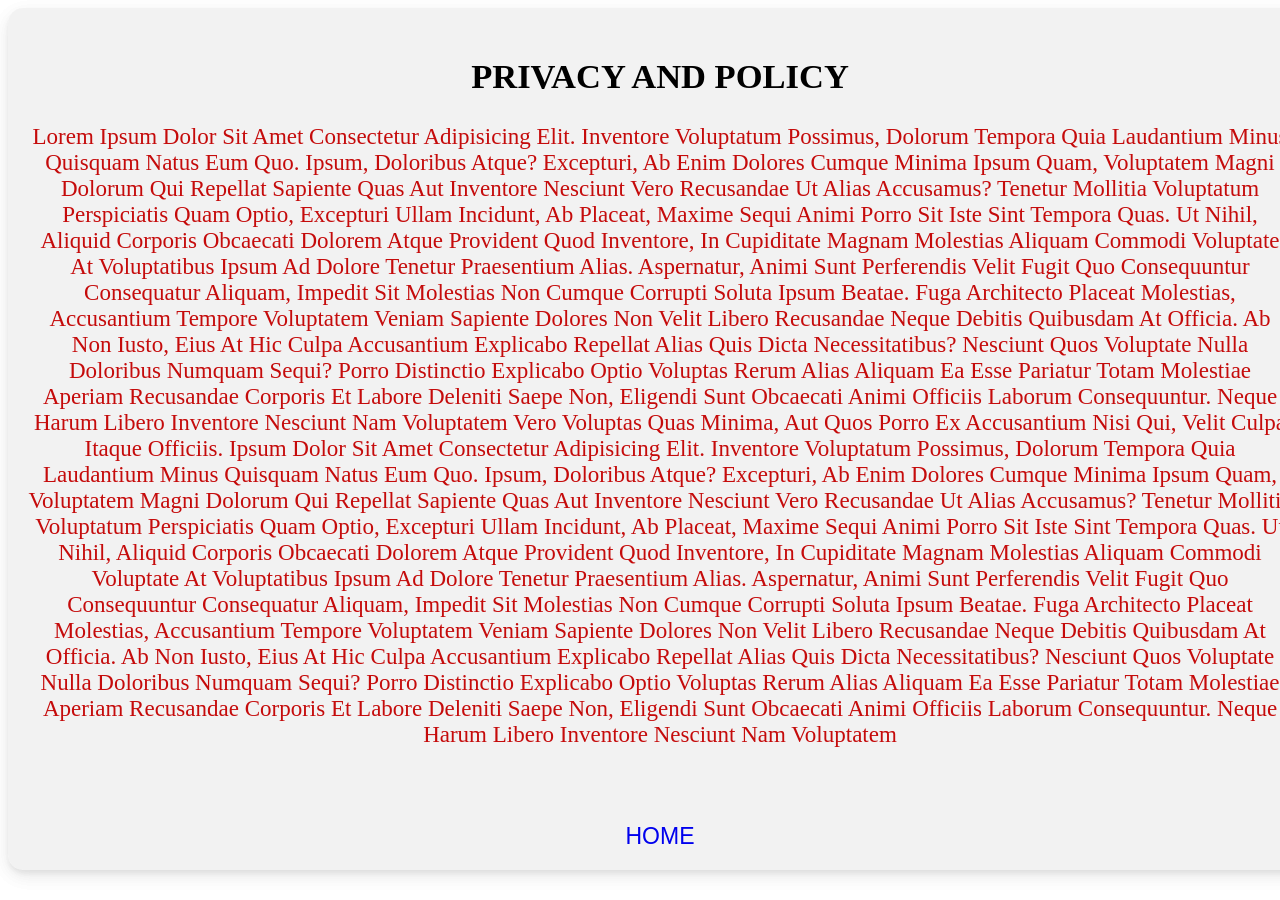
==== policy.html @ 3f7c96ae "i made the nav bar and the about section" ====
<!DOCTYPE html>
<html lang="en">
<head>
    <meta charset="UTF-8">
    <meta name="viewport" content="width=device-width, initial-scale=1.0">
    <title>privacy and policy</title>
</head>
<body>
    <section style="box-shadow: 0 4px 4px 0 
    rgba(0, 0, 0, 0.05),
    0 6px 20px
    rgba(0, 0, 0, 0.05),
    0 6px 20px 
    rgba(0, 0, 0, 0.05);
    border-radius: 15px;
    padding: 20px;
    background-color: rgba(0, 0, 0, 0.05);
    width: 100%;
    text-align: center;
    font-size: 23px;
    text-transform: capitalize;
    color: rgb(197, 11, 11);">
    <h1 style="color: black;">PRIVACY AND POLICY</h1>
        <p>Lorem ipsum dolor sit amet consectetur adipisicing elit. 
            Inventore voluptatum possimus, dolorum tempora quia laudantium 
            minus quisquam natus eum quo. Ipsum, doloribus atque? Excepturi, 
            ab enim dolores cumque minima ipsum quam, voluptatem magni dolorum
            qui repellat sapiente quas aut inventore nesciunt vero recusandae 
            ut alias accusamus? Tenetur mollitia voluptatum perspiciatis quam 
            optio, excepturi ullam incidunt, ab placeat, maxime sequi animi 
            porro sit iste sint tempora quas. Ut nihil, aliquid corporis obcaecati 
            dolorem atque provident quod inventore, in cupiditate magnam molestias 
            aliquam commodi voluptate at voluptatibus ipsum ad dolore tenetur praesentium 
            alias. Aspernatur, animi sunt perferendis velit fugit quo consequuntur 
            consequatur aliquam, impedit sit molestias non cumque corrupti soluta 
            ipsum beatae. Fuga architecto placeat molestias, accusantium tempore 
            voluptatem veniam sapiente dolores non velit libero recusandae neque 
            debitis quibusdam at officia. Ab non iusto, eius at hic culpa accusantium 
            explicabo repellat alias quis dicta necessitatibus? Nesciunt quos voluptate 
            nulla doloribus numquam sequi? Porro distinctio explicabo optio voluptas 
            rerum alias aliquam ea esse pariatur totam molestiae aperiam recusandae corporis 
            et labore deleniti saepe non, eligendi sunt obcaecati animi officiis laborum 
            consequuntur. Neque harum libero inventore nesciunt nam voluptatem vero voluptas 
            quas minima, aut quos porro ex accusantium nisi qui, velit culpa itaque officiis.
            ipsum dolor sit amet consectetur adipisicing elit. 
            Inventore voluptatum possimus, dolorum tempora quia laudantium 
            minus quisquam natus eum quo. Ipsum, doloribus atque? Excepturi, 
            ab enim dolores cumque minima ipsum quam, voluptatem magni dolorum
            qui repellat sapiente quas aut inventore nesciunt vero recusandae 
            ut alias accusamus? Tenetur mollitia voluptatum perspiciatis quam 
            optio, excepturi ullam incidunt, ab placeat, maxime sequi animi 
            porro sit iste sint tempora quas. Ut nihil, aliquid corporis obcaecati 
            dolorem atque provident quod inventore, in cupiditate magnam molestias 
            aliquam commodi voluptate at voluptatibus ipsum ad dolore tenetur praesentium 
            alias. Aspernatur, animi sunt perferendis velit fugit quo consequuntur 
            consequatur aliquam, impedit sit molestias non cumque corrupti soluta 
            ipsum beatae. Fuga architecto placeat molestias, accusantium tempore 
            voluptatem veniam sapiente dolores non velit libero recusandae neque 
            debitis quibusdam at officia. Ab non iusto, eius at hic culpa accusantium 
            explicabo repellat alias quis dicta necessitatibus? Nesciunt quos voluptate 
            nulla doloribus numquam sequi? Porro distinctio explicabo optio voluptas 
            rerum alias aliquam ea esse pariatur totam molestiae aperiam recusandae corporis 
            et labore deleniti saepe non, eligendi sunt obcaecati animi officiis laborum 
            consequuntur. Neque harum libero inventore nesciunt nam voluptatem</p> <br><br>
        <a style="text-decoration: none;
        font-family: 
        'Trebuchet MS', 
        'Lucida Sans Unicode', 
        'Lucida Grande', 'Lucida Sans'
        , Arial, sans-serif;"
        href="index.html">HOME</a>
    </section>
</body>
</html>
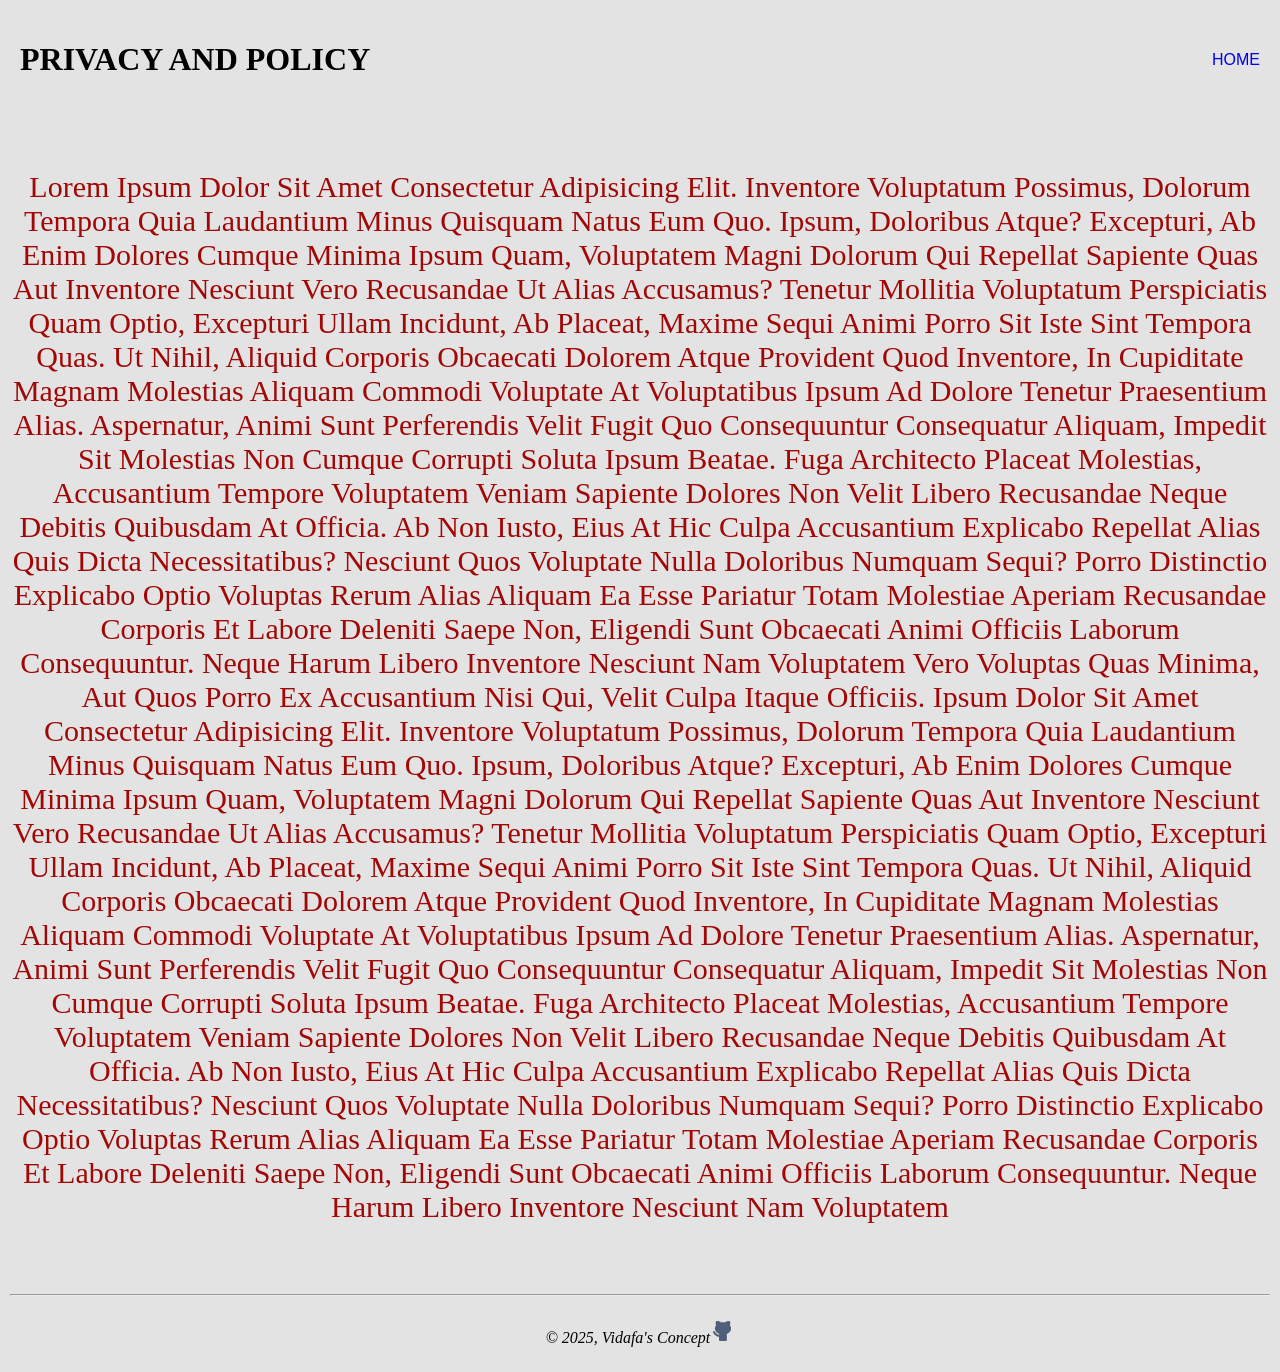
==== commit 39a656df: "modified my html" ====
--- a/policy.html
+++ b/policy.html
@@ -5,70 +5,118 @@
     <meta name="viewport" content="width=device-width, initial-scale=1.0">
     <title>privacy and policy</title>
 </head>
-<body>
-    <section style="box-shadow: 0 4px 4px 0 
-    rgba(0, 0, 0, 0.05),
-    0 6px 20px
-    rgba(0, 0, 0, 0.05),
-    0 6px 20px 
-    rgba(0, 0, 0, 0.05);
+<style>
+    body {
     border-radius: 15px;
     padding: 20px;
-    background-color: rgba(0, 0, 0, 0.05);
+    background-color: #e3e3e3;
+    text-transform: capitalize;
+    margin: 0;
+    padding: 10px;
+    box-sizing: border-box;
+    border-radius: 10px;
     width: 100%;
-    text-align: center;
-    font-size: 23px;
-    text-transform: capitalize;
-    color: rgb(197, 11, 11);">
-    <h1 style="color: black;">PRIVACY AND POLICY</h1>
-        <p>Lorem ipsum dolor sit amet consectetur adipisicing elit. 
-            Inventore voluptatum possimus, dolorum tempora quia laudantium 
-            minus quisquam natus eum quo. Ipsum, doloribus atque? Excepturi, 
-            ab enim dolores cumque minima ipsum quam, voluptatem magni dolorum
-            qui repellat sapiente quas aut inventore nesciunt vero recusandae 
-            ut alias accusamus? Tenetur mollitia voluptatum perspiciatis quam 
-            optio, excepturi ullam incidunt, ab placeat, maxime sequi animi 
-            porro sit iste sint tempora quas. Ut nihil, aliquid corporis obcaecati 
-            dolorem atque provident quod inventore, in cupiditate magnam molestias 
-            aliquam commodi voluptate at voluptatibus ipsum ad dolore tenetur praesentium 
-            alias. Aspernatur, animi sunt perferendis velit fugit quo consequuntur 
-            consequatur aliquam, impedit sit molestias non cumque corrupti soluta 
-            ipsum beatae. Fuga architecto placeat molestias, accusantium tempore 
-            voluptatem veniam sapiente dolores non velit libero recusandae neque 
-            debitis quibusdam at officia. Ab non iusto, eius at hic culpa accusantium 
-            explicabo repellat alias quis dicta necessitatibus? Nesciunt quos voluptate 
-            nulla doloribus numquam sequi? Porro distinctio explicabo optio voluptas 
-            rerum alias aliquam ea esse pariatur totam molestiae aperiam recusandae corporis 
-            et labore deleniti saepe non, eligendi sunt obcaecati animi officiis laborum 
-            consequuntur. Neque harum libero inventore nesciunt nam voluptatem vero voluptas 
-            quas minima, aut quos porro ex accusantium nisi qui, velit culpa itaque officiis.
-            ipsum dolor sit amet consectetur adipisicing elit. 
-            Inventore voluptatum possimus, dolorum tempora quia laudantium 
-            minus quisquam natus eum quo. Ipsum, doloribus atque? Excepturi, 
-            ab enim dolores cumque minima ipsum quam, voluptatem magni dolorum
-            qui repellat sapiente quas aut inventore nesciunt vero recusandae 
-            ut alias accusamus? Tenetur mollitia voluptatum perspiciatis quam 
-            optio, excepturi ullam incidunt, ab placeat, maxime sequi animi 
-            porro sit iste sint tempora quas. Ut nihil, aliquid corporis obcaecati 
-            dolorem atque provident quod inventore, in cupiditate magnam molestias 
-            aliquam commodi voluptate at voluptatibus ipsum ad dolore tenetur praesentium 
-            alias. Aspernatur, animi sunt perferendis velit fugit quo consequuntur 
-            consequatur aliquam, impedit sit molestias non cumque corrupti soluta 
-            ipsum beatae. Fuga architecto placeat molestias, accusantium tempore 
-            voluptatem veniam sapiente dolores non velit libero recusandae neque 
-            debitis quibusdam at officia. Ab non iusto, eius at hic culpa accusantium 
-            explicabo repellat alias quis dicta necessitatibus? Nesciunt quos voluptate 
-            nulla doloribus numquam sequi? Porro distinctio explicabo optio voluptas 
-            rerum alias aliquam ea esse pariatur totam molestiae aperiam recusandae corporis 
-            et labore deleniti saepe non, eligendi sunt obcaecati animi officiis laborum 
-            consequuntur. Neque harum libero inventore nesciunt nam voluptatem</p> <br><br>
-        <a style="text-decoration: none;
+    }
+    h1 {
+        color: black;
+    }
+    a {
+        text-decoration: none;
         font-family: 
         'Trebuchet MS', 
         'Lucida Sans Unicode', 
         'Lucida Grande', 'Lucida Sans'
-        , Arial, sans-serif;"
-        href="index.html">HOME</a>
-    </section>
+        , Arial, sans-serif;
+    }
+    div {
+        display: flex;
+        flex-wrap: wrap;
+        justify-content: space-between;
+        align-items: center;
+        padding: 10px;
+        margin: 0;
+        position: sticky;
+        top: 0;
+        z-index: 10;
+        background-color: #e3e3e3;
+    }
+    p {
+        width: 100%;
+        text-align: center;
+        font-size: 30px;
+        color: rgb(161, 7, 7);
+    }
+    a:hover {
+        color: rgb(173, 14, 41);
+        padding: 5px;
+        font-size: 20px;
+    }
+    footer {
+        margin-top: 100px;
+        color: black;
+        text-align: center;
+    }
+    p {
+        position: relative;
+        top: 30px;
+    }
+    i {
+        position: relative;
+        top: 15px;
+    }
+</style>
+<body>
+    <div>
+        <h1>PRIVACY AND POLICY</h1>
+        <a href="index.html">HOME</a>
+    </div>
+    <p>Lorem ipsum dolor sit amet consectetur adipisicing elit. 
+        Inventore voluptatum possimus, dolorum tempora quia laudantium 
+        minus quisquam natus eum quo. Ipsum, doloribus atque? Excepturi, 
+        ab enim dolores cumque minima ipsum quam, voluptatem magni dolorum
+        qui repellat sapiente quas aut inventore nesciunt vero recusandae 
+        ut alias accusamus? Tenetur mollitia voluptatum perspiciatis quam 
+        optio, excepturi ullam incidunt, ab placeat, maxime sequi animi 
+        porro sit iste sint tempora quas. Ut nihil, aliquid corporis obcaecati 
+        dolorem atque provident quod inventore, in cupiditate magnam molestias 
+        aliquam commodi voluptate at voluptatibus ipsum ad dolore tenetur praesentium 
+        alias. Aspernatur, animi sunt perferendis velit fugit quo consequuntur 
+        consequatur aliquam, impedit sit molestias non cumque corrupti soluta 
+        ipsum beatae. Fuga architecto placeat molestias, accusantium tempore 
+        voluptatem veniam sapiente dolores non velit libero recusandae neque 
+        debitis quibusdam at officia. Ab non iusto, eius at hic culpa accusantium 
+        explicabo repellat alias quis dicta necessitatibus? Nesciunt quos voluptate 
+        nulla doloribus numquam sequi? Porro distinctio explicabo optio voluptas 
+        rerum alias aliquam ea esse pariatur totam molestiae aperiam recusandae corporis 
+        et labore deleniti saepe non, eligendi sunt obcaecati animi officiis laborum 
+        consequuntur. Neque harum libero inventore nesciunt nam voluptatem vero voluptas 
+        quas minima, aut quos porro ex accusantium nisi qui, velit culpa itaque officiis.
+        ipsum dolor sit amet consectetur adipisicing elit. 
+        Inventore voluptatum possimus, dolorum tempora quia laudantium 
+        minus quisquam natus eum quo. Ipsum, doloribus atque? Excepturi, 
+        ab enim dolores cumque minima ipsum quam, voluptatem magni dolorum
+        qui repellat sapiente quas aut inventore nesciunt vero recusandae 
+        ut alias accusamus? Tenetur mollitia voluptatum perspiciatis quam 
+        optio, excepturi ullam incidunt, ab placeat, maxime sequi animi 
+        porro sit iste sint tempora quas. Ut nihil, aliquid corporis obcaecati 
+        dolorem atque provident quod inventore, in cupiditate magnam molestias 
+        aliquam commodi voluptate at voluptatibus ipsum ad dolore tenetur praesentium 
+        alias. Aspernatur, animi sunt perferendis velit fugit quo consequuntur 
+        consequatur aliquam, impedit sit molestias non cumque corrupti soluta 
+        ipsum beatae. Fuga architecto placeat molestias, accusantium tempore 
+        voluptatem veniam sapiente dolores non velit libero recusandae neque 
+        debitis quibusdam at officia. Ab non iusto, eius at hic culpa accusantium 
+        explicabo repellat alias quis dicta necessitatibus? Nesciunt quos voluptate 
+        nulla doloribus numquam sequi? Porro distinctio explicabo optio voluptas 
+        rerum alias aliquam ea esse pariatur totam molestiae aperiam recusandae corporis 
+        et labore deleniti saepe non, eligendi sunt obcaecati animi officiis laborum 
+        consequuntur. Neque harum libero inventore nesciunt nam voluptatem
+    </p>
+    <footer>
+        <p>
+            <hr>
+            <i>&copy; 2025, Vidafa's concept<a href="http://github.com/phatesylvester"><img src="Icon -GitHub.png" alt="github"></a></i>
+        </p>
+    </footer>
 </body>
 </html>
